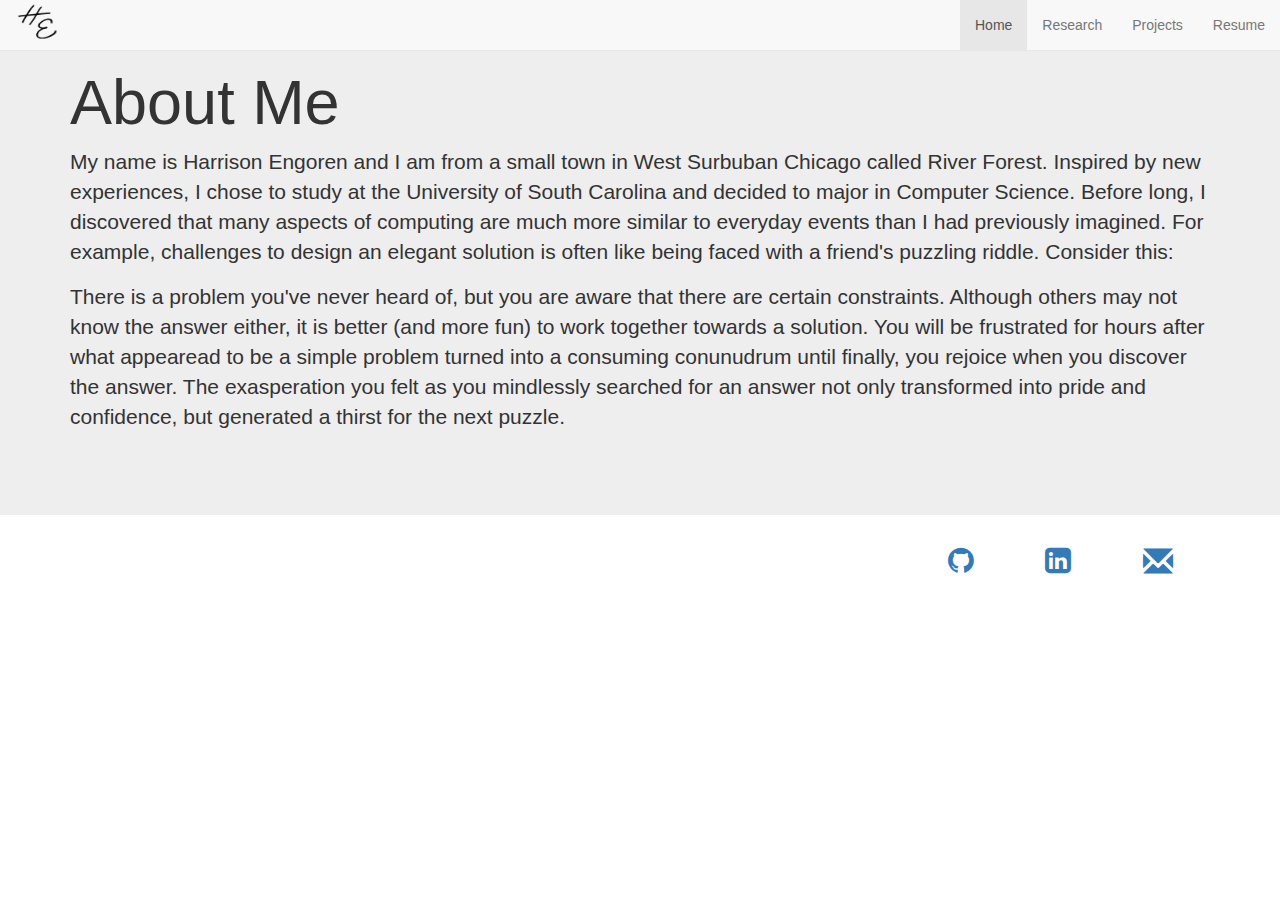
==== index.html @ 66338dde "initial commit - sudoku puzzle debut" ====
<!DOCTYPE html>
<html lang="en">
  <head>
    <meta charset="utf-8">
    <meta http-equiv="X-UA-Compatible" content="IE=edge">
    <meta name="viewport" content="width=device-width, initial-scale=1">
    <!-- The above 3 meta tags *must* come first in the head; any other head content must come *after* these tags -->
    <title>Harry Engoren</title>
    <!-- Shortcut Icon --> 
    <link rel="shortcut icon" href="icons/he-logo-bold.ico" />

    <!-- Bootstrap -->
    <link href="css/bootstrap.min.css" rel="stylesheet">
    <link rel="stylesheet" href="https://cdnjs.cloudflare.com/ajax/libs/font-awesome/4.7.0/css/font-awesome.min.css">

    <!-- HTML5 shim and Respond.js for IE8 support of HTML5 elements and media queries -->
    <!-- WARNING: Respond.js doesn't work if you view the page via file:// -->
    <!--[if lt IE 9]>
      <script src="https://oss.maxcdn.com/html5shiv/3.7.3/html5shiv.min.js"></script>
      <script src="https://oss.maxcdn.com/respond/1.4.2/respond.min.js"></script>
    <![endif]-->
  </head>
  <body>
	<nav class="navbar navbar-fixed-top navbar-default">
  		<div class="container-fluid">
			<div class="navbar-header">
				<button type="button" class="navbar-toggle navbar-toggle-right" data-toggle="collapse" data-target="#navbar" aria-expanded="false" aria-controls="navbar">
					<span class="sr-only">Toggle nav</span>
					<span class="icon-bar"> </span>
					<span class="icon-bar"> </span>
					<span class="icon-bar"> </span>
				</button>
	  			<!-- <a class="navbar-brand" href="index.html">HE</a> -->
	  			<a href="#" class="navbar-left"><img style="max-height: 50px" src="icons/he-navbar-nodots.ico"></a>
			</div>



			<div class="collapse navbar-collapse" id="navbar">
				<ul class ="nav navbar-nav navbar-right">
		 			<li class="active"><a href="#"> Home </a></li>
		 			<li><a href="research.html">Research</a></li>
		  			<li><a href="projects.html">Projects</a></li>
		  			<li><a href="resume.html">Resume</a></li>
				</ul>
  		</div>
	</nav>

	<div class="jumbotron">
	<div class="container">
		<h1>About Me</h1>
		<p> My name is Harrison Engoren and I am from a small town in West Surbuban Chicago called River Forest. <!-- intro sentence -->
		Inspired by new experiences, I chose to study at the University of South Carolina and decided to major in Computer Science. <!-- I am adventerous/I love a challenge/I like to try new things/I enjoy new experiences -->
		Before long, I discovered that many aspects of computing are much more similar to everyday events than I had previously imagined. <!-- Many parallels can be drawn between computing and other adjacent subjects/You can see computing in many of your own everyday activities/Computing is becoming increasingly relevant in day-to-day life. -->
		<!-- PROVE IT! ^ --> For example, challenges to design an elegant solution is often like being faced with a friend's puzzling riddle. Consider this: </p>

		<p> There is a problem you've never heard of, but you are aware that there are certain constraints. Although others may not know the answer either, it is better (and more fun) to work together towards a solution. You will be frustrated for hours after what appearead to be a simple problem turned into a consuming conunudrum until finally, you rejoice when you discover the answer. The exasperation you felt as you mindlessly searched for an answer not only transformed into pride and confidence, but generated a thirst for the next puzzle. <!-- Riddle analogy --> </p>
		<br>
	</div>
</div>


<!--/Footer-->
<footer class="footer">
	<div class="container">
		<div class="row">
			<div class="col-sm-1"> </div>
			<div class="col-sm-1"> </div>
			<div class="col-sm-1"> </div>
			<div class="col-sm-1"> </div>
			<div class="col-sm-1"> </div>
			<div class="col-sm-1"> </div>
			<div class="col-sm-1"> </div>
			<div class="col-sm-1"> </div>
			<div class="col-sm-1"> </div>
			<div class="col-sm-1"> <a href="https://www.github.com/hengoren/"> <i class="fa fa-github" style="font-size: 30px"> </i> </a> </div>
			<div class="col-sm-1"> <a href="https://www.linkedin.com/in/harrison-engoren-680478111/"> <i class="fa fa-linkedin-square" style="font-size: 30px"> </i> </a> </div>
			<div class="col-sm-1"> <a href="mailto:harrison.engoren@gmail.com.com?Subject=Your%20Website" target="_top"> <i class="glyphicon glyphicon-envelope" style="font-size: 30px"> </i></a> </div>
		</div>
	</div>
</footer>


    <!-- jQuery (necessary for Bootstrap's JavaScript plugins) -->
    <script src="https://ajax.googleapis.com/ajax/libs/jquery/1.12.4/jquery.min.js"></script>
    <!-- Include all compiled plugins (below), or include individual files as needed -->
    <script src="js/bootstrap.min.js"></script>
  </body>
</html>
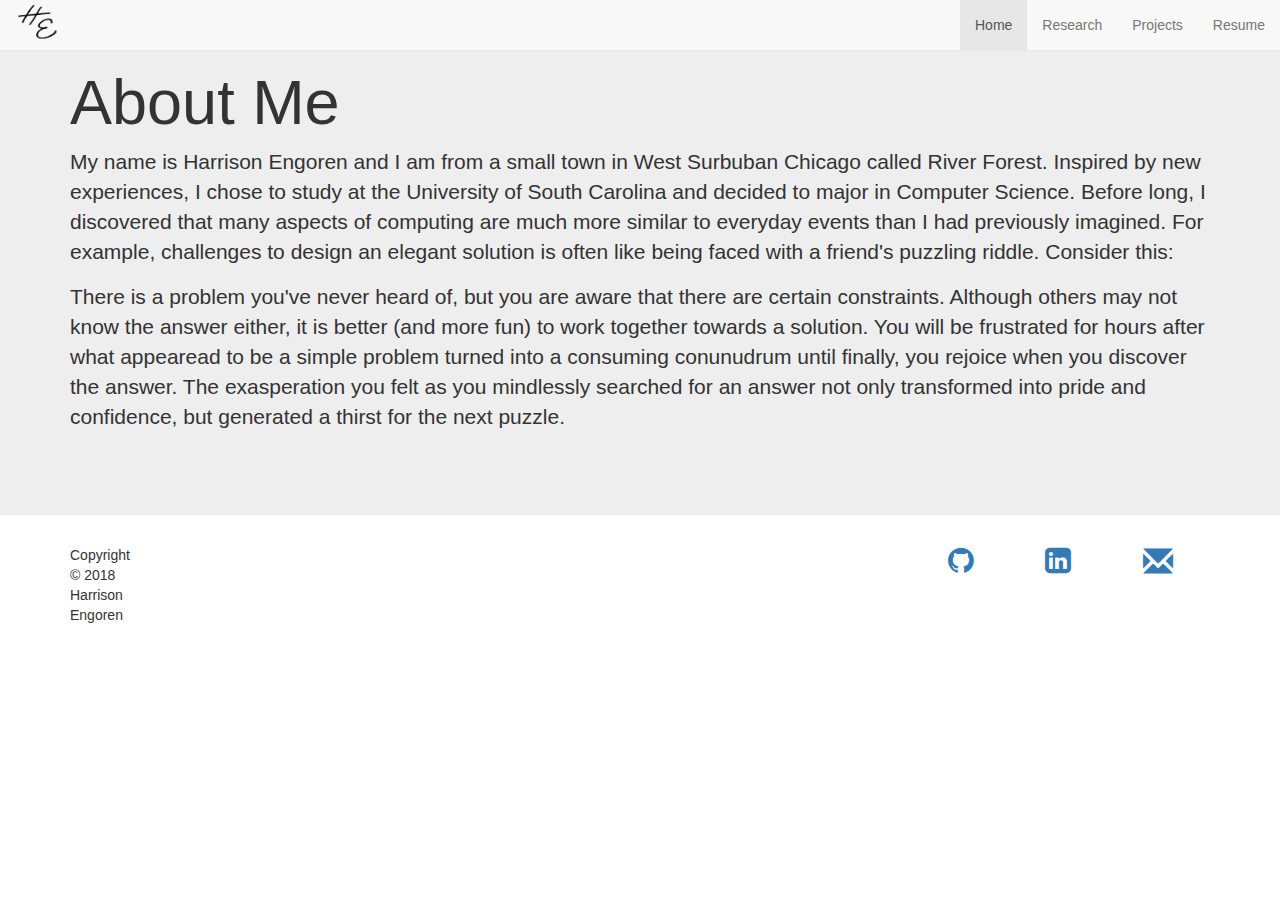
==== commit d7117481: "updated footer" ====
--- a/index.html
+++ b/index.html
@@ -64,7 +64,7 @@
 <footer class="footer">
 	<div class="container">
 		<div class="row">
-			<div class="col-sm-1"> </div>
+			<div class="col-sm-1"> Copyright © 2018 Harrison Engoren </div>
 			<div class="col-sm-1"> </div>
 			<div class="col-sm-1"> </div>
 			<div class="col-sm-1"> </div>
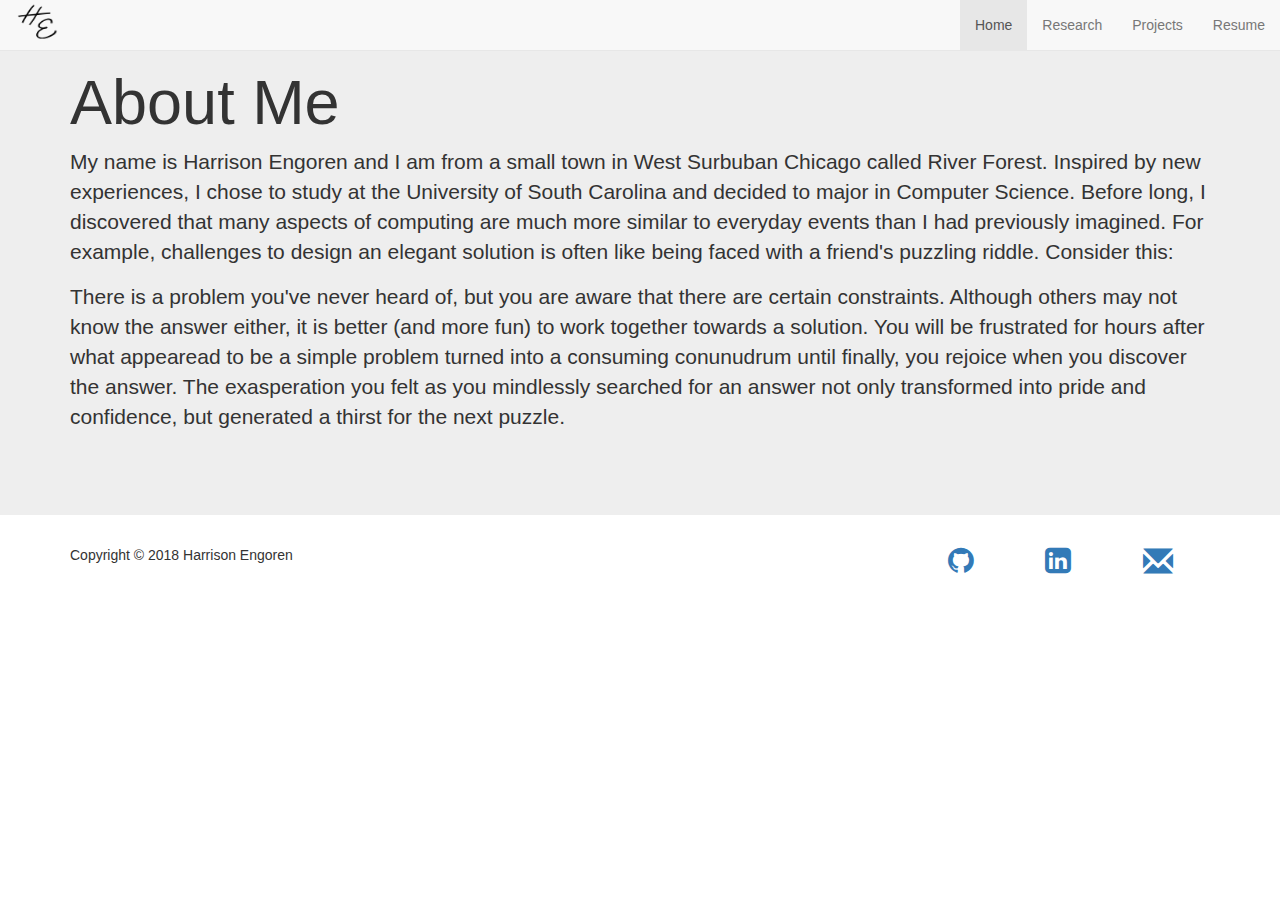
==== commit 51ccfdc1: "copyright footer" ====
--- a/index.html
+++ b/index.html
@@ -64,9 +64,7 @@
 <footer class="footer">
 	<div class="container">
 		<div class="row">
-			<div class="col-sm-1"> Copyright © 2018 Harrison Engoren </div>
-			<div class="col-sm-1"> </div>
-			<div class="col-sm-1"> </div>
+			<div class="col-sm-3"> Copyright © 2018 Harrison Engoren </div>
 			<div class="col-sm-1"> </div>
 			<div class="col-sm-1"> </div>
 			<div class="col-sm-1"> </div>
